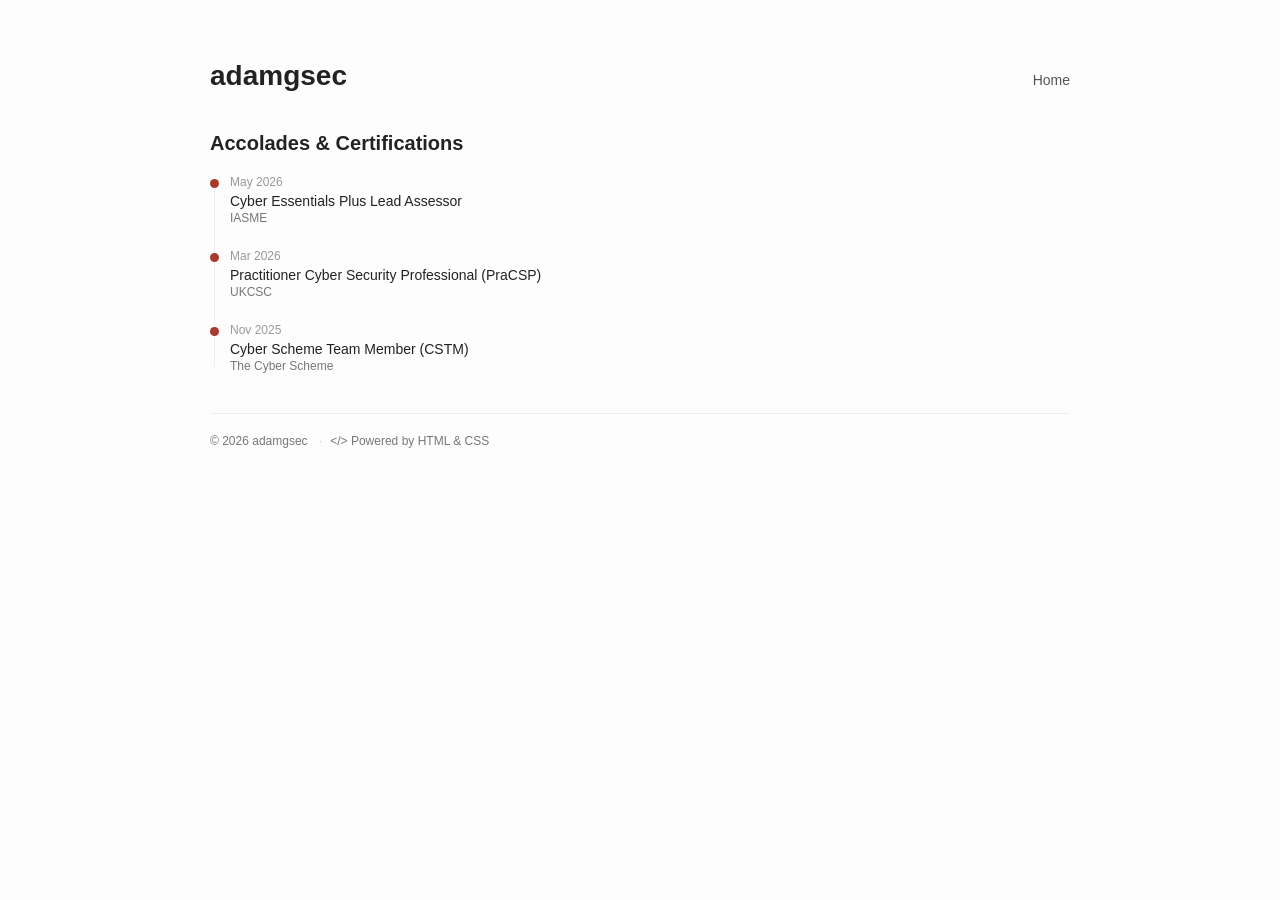
==== acolades.html @ b4d37876 "Add files via upload" ====
<!DOCTYPE html>
<html lang="en">
<head>
    <meta charset="UTF-8">
    <meta name="viewport" content="width=device-width, initial-scale=1.0">
    <title>adamgsec blog</title>
    <link rel="stylesheet" href="style.css">
</head>
<body>
    <div class="page page-wide">
        <header class="site-header">
            <a href="index.html" class="site-title">adamgsec</a>
            <nav class="site-nav">
                <a href="index.html">Home</a>
            </nav>
        </header>
        <main>
            <section class="accolades">
                <h3 class="accolades-heading">Accolades & Certifications</h3>
                <div class="timeline">
                    <div class="timeline-line"></div>
                    <div class="timeline-item">
                        <div class="timeline-dot"></div>
                        <span class="timeline-date">May 2026</span>
                        <p class="timeline-title">Cyber Essentials Plus Lead Assessor</p>
                        <p class="timeline-org">IASME</p>
                    </div>
                    <div class="timeline-item">
                        <div class="timeline-dot"></div>
                        <span class="timeline-date">Mar 2026</span>
                        <p class="timeline-title">Practitioner Cyber Security Professional (PraCSP)</p>
                        <p class="timeline-org">UKCSC</p>
                    </div>
                    <div class="timeline-item timeline-item-last">
                        <div class="timeline-dot"></div>
                        <span class="timeline-date">Nov 2025</span>
                        <p class="timeline-title">Cyber Scheme Team Member (CSTM)</p>
                        <p class="timeline-org">The Cyber Scheme</p>
                    </div>
                </div>
            </section>
        </main>
        <footer class="site-footer">
            <span>© 2026 adamgsec </span>
            <span>&lt;/&gt; Powered by HTML &amp; CSS</span>
        </footer>
    </div>
</body>
</html>
---- style.css ----
/* Base layout */
body {
    margin: 0;
    padding: 0;
    font-family: -apple-system, BlinkMacSystemFont, "Segoe UI", sans-serif;
    background: #fdfdfd;
    color: #222;
}
.page {
    max-width: 720px;
    margin: 60px auto;
    padding: 0 20px;
}
.page-wide {
    max-width: 860px;
}
/* Header */
.site-header {
    display: flex;
    justify-content: space-between;
    align-items: baseline;
    margin-bottom: 40px;
}
.site-title {
    font-size: 28px;
    font-weight: 600;
    margin: 0;
    color: #222;
    text-decoration: none;
    display: inline-block;
    transition: transform 0.25s cubic-bezier(0.34, 1.56, 0.64, 1);
}
.site-title:hover {
    transform: translateY(-1px) scale(1.015);
}
.site-nav a {
    margin-left: 16px;
    text-decoration: none;
    color: #555;
    font-size: 14px;
    display: inline-block;
    transition: all 0.25s cubic-bezier(0.34, 1.56, 0.64, 1);
}
.site-nav a:hover {
    color: #000;
    transform: translateY(-2px);
}
/* Intro (homepage) */
.intro {
    margin-bottom: 40px;
}
.intro-eyebrow {
    display: block;
    font-size: 12px;
    font-weight: 600;
    color: #a8392d;
    text-transform: uppercase;
    letter-spacing: 0.04em;
    margin-bottom: 6px;
    animation: riseIn 0.5s cubic-bezier(0.34, 1.56, 0.64, 1) both;
}
.intro-heading {
    font-size: 26px;
    font-weight: 600;
    margin: 0 0 14px;
    color: #222;
    animation: riseIn 0.5s cubic-bezier(0.34, 1.56, 0.64, 1) both;
    animation-delay: 0.06s;
}
.wave {
    display: inline-block;
    transform-origin: 70% 70%;
    animation: wave 2.2s ease-in-out 1s infinite;
}
.intro p {
    margin: 0 0 16px;
    font-size: 15px;
    line-height: 1.75;
    color: #444;
    animation: riseIn 0.5s cubic-bezier(0.34, 1.56, 0.64, 1) both;
    animation-delay: 0.12s;
}
.intro-tags {
    display: flex;
    flex-wrap: wrap;
    gap: 8px;
    animation: riseIn 0.5s cubic-bezier(0.34, 1.56, 0.64, 1) both;
    animation-delay: 0.18s;
}
.tag {
    display: inline-flex;
    align-items: center;
    gap: 6px;
    font-size: 12px;
    padding: 6px 12px;
    border-radius: 999px;
    background: #fdfdfd;
    border: 1px solid #eee;
    color: #555;
    transition: all 0.25s cubic-bezier(0.34, 1.56, 0.64, 1);
    cursor: default;
}
.tag-accent {
    background: #fbeae7;
    border-color: #f0cec8;
    color: #a8392d;
}
.tag:hover {
    transform: translateY(-2px) scale(1.04);
}
/* About page hero */
.about-hero {
    margin-bottom: 48px;
}
.about-name {
    font-size: 40px;
    font-weight: 600;
    margin: 0 0 8px;
    color: #222;
    animation: riseIn 0.5s cubic-bezier(0.34, 1.56, 0.64, 1) both;
    animation-delay: 0.05s;
}
.about-role {
    font-size: 15px;
    color: #666;
    margin: 0 0 20px;
    animation: riseIn 0.5s cubic-bezier(0.34, 1.56, 0.64, 1) both;
    animation-delay: 0.1s;
}
.about-bio {
    font-size: 14px;
    line-height: 1.75;
    color: #444;
    margin: 0 0 28px;
    max-width: 560px;
    animation: riseIn 0.5s cubic-bezier(0.34, 1.56, 0.64, 1) both;
    animation-delay: 0.15s;
}
.stat-strip {
    display: grid;
    grid-template-columns: repeat(3, minmax(0, 1fr));
    gap: 12px;
    animation: riseIn 0.5s cubic-bezier(0.34, 1.56, 0.64, 1) both;
    animation-delay: 0.2s;
}
.stat-card {
    background: #f7f6f3;
    border-radius: 8px;
    padding: 16px;
}
.stat-number {
    display: block;
    font-size: 22px;
    font-weight: 600;
    color: #222;
    margin-bottom: 2px;
}
.stat-label {
    display: block;
    font-size: 12px;
    color: #999;
}
/* Accolades timeline (about page) */
.accolades {
    margin-bottom: 40px;
}
.accolades-heading {
    font-size: 20px;
    font-weight: 600;
    margin: 0 0 20px;
    color: #222;
    animation: riseIn 0.5s cubic-bezier(0.34, 1.56, 0.64, 1) both;
    animation-delay: 0.25s;
}
.timeline {
    position: relative;
    padding-left: 20px;
}
.timeline-line {
    position: absolute;
    left: 4px;
    top: 6px;
    bottom: 6px;
    width: 1px;
    background: #eee;
}
.timeline-item {
    position: relative;
    padding-bottom: 24px;
    transition: transform 0.25s cubic-bezier(0.34, 1.56, 0.64, 1);
    cursor: default;
    animation: riseIn 0.5s cubic-bezier(0.34, 1.56, 0.64, 1) both;
}
.timeline-item:nth-of-type(1) { animation-delay: 0.3s; }
.timeline-item:nth-of-type(2) { animation-delay: 0.36s; }
.timeline-item:nth-of-type(3) { animation-delay: 0.42s; }
.timeline-item-last {
    padding-bottom: 0;
}
.timeline-item:hover {
    transform: translateX(4px);
}
.timeline-dot {
    position: absolute;
    left: -20px;
    top: 4px;
    width: 9px;
    height: 9px;
    border-radius: 50%;
    background: #a8392d;
    transition: transform 0.25s cubic-bezier(0.34, 1.56, 0.64, 1);
}
.timeline-item:hover .timeline-dot {
    transform: scale(1.3);
}
.timeline-date {
    display: block;
    font-size: 12px;
    color: #999;
    margin-bottom: 4px;
}
.timeline-title {
    font-size: 14px;
    font-weight: 500;
    color: #222;
    margin: 0 0 2px;
}
.timeline-org {
    font-size: 12px;
    color: #777;
    margin: 0;
}
/* Year blocks */
.year-block {
    margin-bottom: 32px;
}
.year-block h2 {
    font-size: 16px;
    font-weight: 600;
    margin-bottom: 8px;
}
.post-list {
    list-style: none;
    padding: 0;
    margin: 0;
}
.post-list li {
    display: flex;
    justify-content: space-between;
    font-size: 14px;
    padding: 4px 0;
}
.post-title {
    color: #333;
}
.post-date {
    color: #999;
    font-size: 12px;
}
/* Footer */
.site-footer {
    margin-top: 40px;
    padding-top: 20px;
    border-top: 1px solid #eee;
    font-size: 12px;
    color: #777;
    display: flex;
    align-items: center;
    gap: 8px;
    flex-wrap: wrap;
}
.site-footer span:first-child::after {
    content: "·";
    margin-left: 8px;
    color: #ccc;
}
/* Animations */
@keyframes riseIn {
    from { opacity: 0; transform: translateY(10px); }
    to { opacity: 1; transform: translateY(0); }
}
@keyframes wave {
    0%, 60%, 100% { transform: rotate(0deg); }
    10% { transform: rotate(14deg); }
    20% { transform: rotate(-8deg); }
    30% { transform: rotate(14deg); }
    40% { transform: rotate(-4deg); }
    50% { transform: rotate(10deg); }
}
/* ============================= */
/* Tablet: 768px and below       */
/* ============================= */
@media (max-width: 768px) {
    .page {
        margin: 40px auto;
        padding: 0 24px;
    }
    .site-title {
        font-size: 24px;
    }
    .site-nav a {
        margin-left: 12px;
        font-size: 13px;
    }
    .about-name {
        font-size: 34px;
    }
}
/* ============================= */
/* Mobile: 480px and below       */
/* ============================= */
@media (max-width: 480px) {
    .page {
        margin: 24px auto;
        padding: 0 16px;
    }
    .site-header {
        flex-direction: column;
        align-items: flex-start;
        gap: 8px;
        margin-bottom: 28px;
    }
    .site-title {
        font-size: 22px;
    }
    .site-nav {
        display: flex;
        flex-wrap: wrap;
    }
    .site-nav a {
        margin-left: 0;
        margin-right: 14px;
        font-size: 13px;
    }
    .intro {
        margin-bottom: 28px;
    }
    .intro-heading {
        font-size: 22px;
    }
    .intro p {
        font-size: 14px;
        line-height: 1.6;
    }
    .about-hero {
        margin-bottom: 32px;
    }
    .about-name {
        font-size: 28px;
    }
    .about-bio {
        font-size: 13px;
    }
    .stat-strip {
        grid-template-columns: 1fr 1fr;
    }
    .accolades {
        margin-bottom: 28px;
    }
    .accolades-heading {
        font-size: 15px;
    }
    .timeline-title {
        font-size: 13px;
    }
    .timeline-org,
    .timeline-date {
        font-size: 11px;
    }
    .year-block {
        margin-bottom: 24px;
    }
    .post-list li {
        flex-direction: column;
        gap: 2px;
        padding: 8px 0;
        border-bottom: 1px solid #f0f0f0;
    }
    .post-date {
        font-size: 11px;
    }
    .site-footer {
        margin-top: 28px;
        padding-top: 16px;
        font-size: 11px;
        flex-direction: column;
        align-items: flex-start;
        gap: 4px;
    }
    .site-footer span:first-child::after {
        content: "";
        margin-left: 0;
    }
}
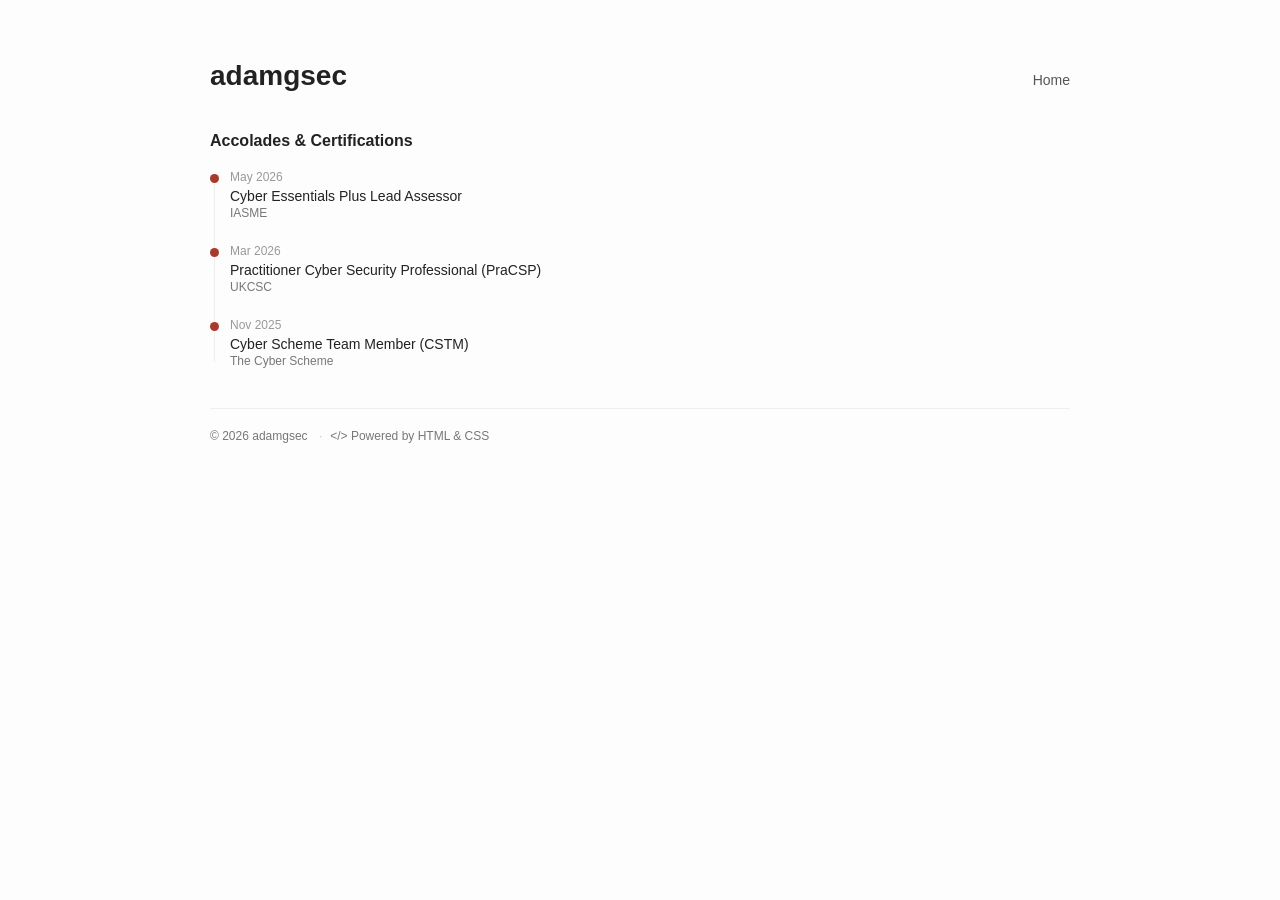
==== commit 8ba153da: "Updated and Uploaded new files + blog structure Also changed the layout and design of my blog." ====
--- a/acolades.html
+++ b/acolades.html
@@ -5,6 +5,9 @@
     <meta name="viewport" content="width=device-width, initial-scale=1.0">
     <title>adamgsec blog</title>
     <link rel="stylesheet" href="style.css">
+    <link rel="icon" href="favicon.svg" type="image/svg+xml">
+    <link rel="alternate icon" href="favicon.ico">
+    <link rel="apple-touch-icon" href="apple-touch-icon.png">
 </head>
 <body>
     <div class="page page-wide">
--- a/style.css
+++ b/style.css
@@ -1,4 +1,7 @@
 /* Base layout */
+html {
+    scroll-behavior: smooth;
+}
 body {
     margin: 0;
     padding: 0;
@@ -13,6 +16,9 @@
 }
 .page-wide {
     max-width: 860px;
+}
+.page-blog {
+    max-width: 980px;
 }
 /* Header */
 .site-header {
@@ -165,7 +171,7 @@
     margin-bottom: 40px;
 }
 .accolades-heading {
-    font-size: 20px;
+    font-size: 16px;
     font-weight: 600;
     margin: 0 0 20px;
     color: #222;
@@ -257,6 +263,170 @@
     color: #999;
     font-size: 12px;
 }
+/* Blog post layout with side navigation */
+.post-layout {
+    display: flex;
+    align-items: flex-start;
+    gap: 56px;
+}
+.toc {
+    width: 200px;
+    flex-shrink: 0;
+    position: sticky;
+    top: 40px;
+}
+.toc-label {
+    display: block;
+    font-size: 11px;
+    font-weight: 600;
+    text-transform: uppercase;
+    letter-spacing: 0.05em;
+    color: #999;
+    margin-bottom: 12px;
+}
+.toc ul {
+    list-style: none;
+    margin: 0;
+    padding: 0;
+    border-left: 1px solid #eee;
+}
+.toc a {
+    display: block;
+    padding: 14px 0 14px 14px; 
+    margin-left: -1px;
+    border-left: 2px solid transparent;
+    font-size: 14px;             
+    color: #666;
+    text-decoration: none;
+    transition: all 0.2s cubic-bezier(0.34, 1.56, 0.64, 1);
+}
+.toc a:hover {
+    color: #a8392d;
+    border-left-color: #a8392d;
+    transform: translateX(2px);
+}
+.post-content {
+    flex: 1;
+    min-width: 0;
+    max-width: 640px;
+}
+.post-eyebrow {
+    display: block;
+    font-size: 12px;
+    color: #999;
+    margin-bottom: 10px;
+}
+.post-content h1 {
+    font-size: 30px;
+    font-weight: 600;
+    line-height: 1.3;
+    margin: 0 0 32px;
+    color: #222;
+}
+.post-content h2 {
+    font-size: 22px;
+    font-weight: 600;
+    margin: 40px 0 12px;
+    color: #222;
+    scroll-margin-top: 24px;
+}
+.post-content h2:first-of-type {
+    margin-top: 0;
+}
+.post-content p {
+    font-size: 16px;
+    line-height: 1.75;
+    color: #444;
+    margin: 0 0 16px;
+}
+.post-content pre {
+    background: #f7f6f3;
+    border: 1px solid #eee;
+    border-radius: 10px;
+    padding: 16px 20px;
+    overflow-x: auto;
+    margin: 0 0 20px;
+}
+.post-content pre code {
+    font-family: ui-monospace, SFMono-Regular, Menlo, Consolas, monospace;
+    font-size: 13px;
+    color: #444;
+    background: none;
+    padding: 0;
+}
+/* Table captions */
+.post-content p.table-caption {
+    margin: 6px 0 32px;
+    font-size: 14px;
+    font-style: italic;
+    color: #999;
+    text-align: center;
+}
+
+/* Images + captions */
+.post-figure {
+    margin: 24px auto 28px;
+    text-align: center;
+}
+.post-figure img {
+    display: block;
+    max-width: 100%;
+    height: auto;
+    margin: 0 auto;
+    border-radius: 10px;
+    border: 1px solid #eee;
+}
+.post-figure figcaption {
+    margin-top: 10px;
+    font-size: 12px;
+    font-style: italic;
+    color: #999;
+    text-align: center;
+}
+
+/* Fallback: centers any plain <img> dropped directly into a post,
+   even without a <figure> wrapper */
+.post-content img {
+    display: block;
+    max-width: 100%;
+    height: auto;
+    margin: 20px auto;
+    border-radius: 10px;
+}
+.ref-list {
+    list-style: none;
+    margin: 0;
+    padding: 0;
+}
+.ref-list li {
+    border-bottom: 1px solid #f2f2f2;
+}
+.ref-list li:last-child {
+    border-bottom: none;
+}
+.ref-list a {
+    display: flex;
+    align-items: center;
+    gap: 6px;
+    padding: 10px 4px;
+    margin: 0 -4px;
+    border-radius: 6px;
+    font-size: 14px;
+    color: #444;
+    text-decoration: none;
+    transition: all 0.2s cubic-bezier(0.34, 1.56, 0.64, 1);
+}
+.ref-list a::before {
+    content: "↗";
+    color: #a8392d;
+    font-size: 12px;
+    flex-shrink: 0;
+}
+.ref-list a:hover {
+    background: #fdfaf9;
+    color: #a8392d;
+    transform: translateX(4px);
+}
 /* Footer */
 .site-footer {
     margin-top: 40px;
@@ -274,6 +444,90 @@
     margin-left: 8px;
     color: #ccc;
 }
+
+/* Post tables */
+.table-wrap {
+    margin: 24px 0 15px;   /* was 24px 0 28px — bottom margin now handled by the caption below */
+    overflow-x: auto;
+    border: 1px solid #eee;
+    border-radius: 10px;
+}
+.post-table {
+    width: 100%;
+    border-collapse: collapse;
+    font-size: 14px;
+}
+.post-table thead th {
+    text-align: left;
+    font-size: 11px;
+    font-weight: 600;
+    text-transform: uppercase;
+    letter-spacing: 0.04em;
+    color: #999;
+    background: #f7f6f3;
+    padding: 12px 16px;
+    border-bottom: 1px solid #eee;
+}
+.post-table tbody td {
+    padding: 12px 16px;
+    color: #444;
+    border-bottom: 1px solid #f2f2f2;
+    vertical-align: top;
+}
+.post-table tbody tr:last-child td {
+    border-bottom: none;
+}
+.post-table tbody tr {
+    transition: background 0.2s ease;
+}
+.post-table tbody tr:hover {
+    background: #fdfaf9;
+}
+.post-table td code {
+    font-family: ui-monospace, SFMono-Regular, Menlo, Consolas, monospace;
+    font-size: 12.5px;
+    background: #fbeae7;
+    color: #a8392d;
+    padding: 2px 6px;
+    border-radius: 4px;
+}
+
+.post-list li {
+    padding: 0;
+    border-bottom: 1px solid #f2f2f2;
+}
+.post-list li:last-child {
+    border-bottom: none;
+}
+.post-list a {
+    display: flex;
+    justify-content: space-between;
+    align-items: baseline;
+    gap: 280px;
+    padding: 10px 4px;
+    margin: 0 -4px;
+    border-radius: 6px;
+    text-decoration: none;
+    font-size: 14px;
+    transition: all 0.2s cubic-bezier(0.34, 1.56, 0.64, 1);
+}
+.post-list a:hover {
+    background: #fdfaf9;
+    transform: translateX(4px);
+}
+.post-title {
+    color: #333;
+}
+.post-list a:hover .post-title {
+    color: #a8392d;
+}
+.post-date {
+    color: #999;
+    font-size: 12px;
+    white-space: nowrap;
+    flex-shrink: 0;
+}
+
 /* Animations */
 @keyframes riseIn {
     from { opacity: 0; transform: translateY(10px); }
@@ -288,6 +542,23 @@
     50% { transform: rotate(10deg); }
 }
 /* ============================= */
+/* Sidebar collapse: 900px and below */
+/* ============================= */
+@media (max-width: 900px) {
+    .page-blog {
+        max-width: 720px;
+    }
+    .post-layout {
+        display: block;
+    }
+    .toc {
+        display: none;
+    }
+    .post-content {
+        max-width: none;
+    }
+}
+/* ============================= */
 /* Tablet: 768px and below       */
 /* ============================= */
 @media (max-width: 768px) {
@@ -367,6 +638,16 @@
     .timeline-date {
         font-size: 11px;
     }
+    .post-content h1 {
+        font-size: 24px;
+    }
+    .post-content h2 {
+        font-size: 17px;
+        margin-top: 32px;
+    }
+    .post-content p {
+        font-size: 14px;
+    }
     .year-block {
         margin-bottom: 24px;
     }
@@ -391,4 +672,10 @@
         content: "";
         margin-left: 0;
     }
-}
+.post-list a {
+        flex-direction: column;
+        align-items: flex-start;
+        gap: 2px;
+        padding: 8px 4px;
+    }
+}
